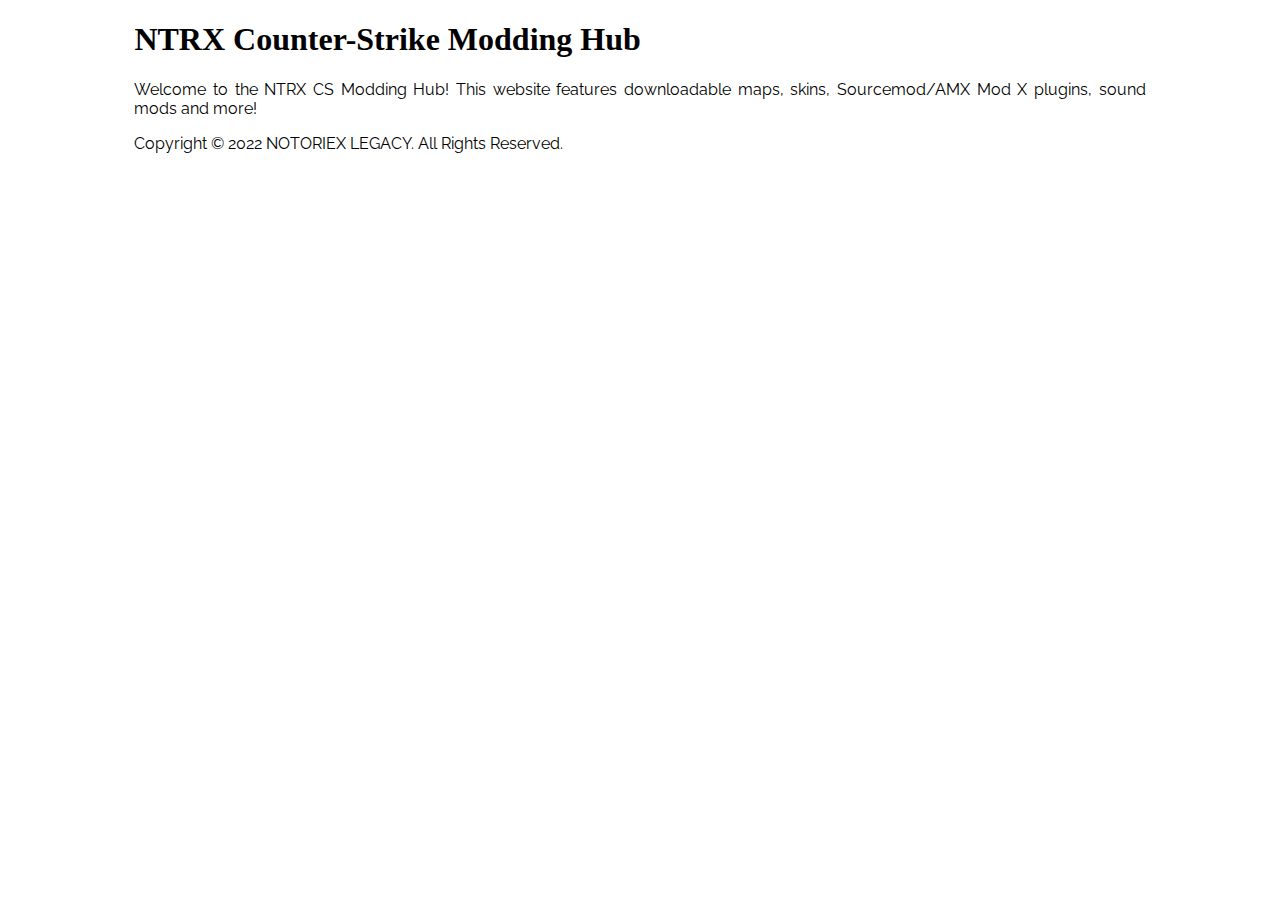
==== index.html @ 1541a9f5 "initial contribution" ====
<!DOCTYPE html>
<html lang="en">
<head>
    <meta charset="UTF-8">
    <meta http-equiv="X-UA-Compatible" content="IE=edge">
    <meta name="viewport" content="width=device-width, initial-scale=1.0">
    <link rel="stylesheet" href="styles/main-styles.css">
    <link rel="icon" href="img/game.ico">
    <meta content="NTRX Counter-Strike Modding Hub" property="og:title" />
    <meta content="The place to download custom stuff for Counter-Strike Games!" property="og:description" />
    <meta content="https://cs-modding-hub.ntrx.top/" property="og:url" />
    <meta content="img/game.ico" property="og:image" />
    <meta content="#CCFF00" data-react-helmet="true" name="theme-color" />
    <title>NTRX Counter-Strike Modding Hub</title>
</head>
<body>
    <div class = "wrapper">
        <header>
            <h1><span class = "first-word">NTRX</span> Counter-Strike Modding Hub</h1>
        </header>
        <nav>
        </nav>
        <main>
            <p>Welcome to the NTRX CS Modding Hub! This website features downloadable maps, skins, Sourcemod/AMX Mod X plugins, sound mods and more!</p>
        </main>
        <footer>
            <p>Copyright &copy; 2022 NOTORIEX LEGACY. All Rights Reserved.</p>
        </footer>
    </div>
</body>
</html>
---- styles/main-styles.css ----
@import url('https://fonts.googleapis.com/css2?family=Raleway:wght@500&display=swap');

.wrapper{
    margin: auto;
    max-width: 80%;
}

/* TABLE */
table {
    border-collapse: collapse;
    width: 100%;
}
table th, table td{
    border: 1px solid black;
    padding: 15px;
    text-align: center;
}

/* table td:nth-of-type(2n){
    text-align: justify;
} */

p {
    font-family: 'Raleway';
    text-align: justify;
}

body{
    background-image: url('img/de_aztec.jpg');
    height: 100%;
    background-position: center;
    background-repeat: no-repeat;
    background-size: cover;
}

/* Desktop Layout */
@media only screen and (min-width: 768px){

}
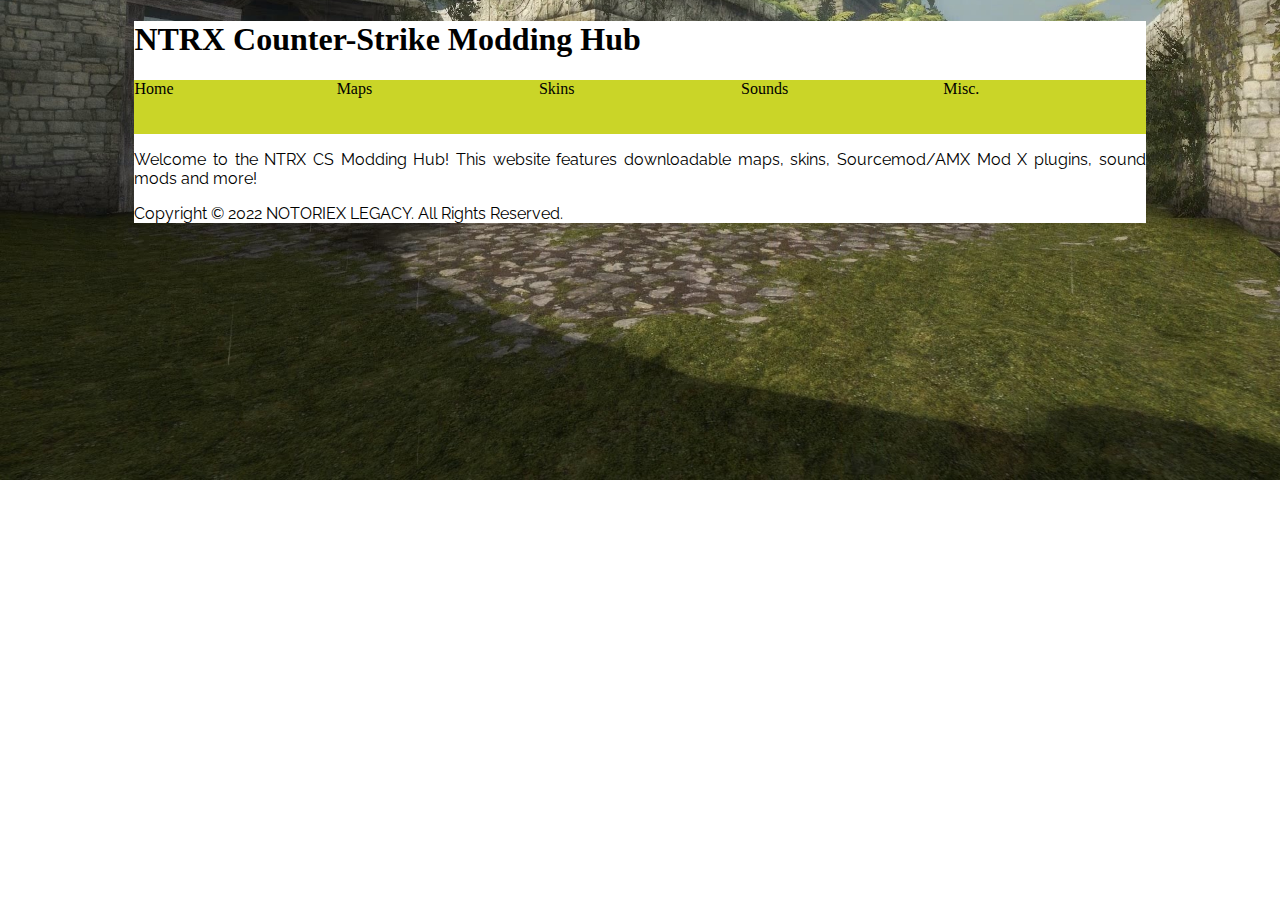
==== commit c21dab41: "barely crafted nav together, fixed background image" ====
--- a/index.html
+++ b/index.html
@@ -19,6 +19,25 @@
             <h1><span class = "first-word">NTRX</span> Counter-Strike Modding Hub</h1>
         </header>
         <nav>
+            <ul>
+                <li><a href = "index.html">Home</a></li>
+                <li><a href = "subpages/maps.html">Maps</a></li>
+                <li>Skins
+                    <ul>
+                        <li><a href = "subpages/weapons.html">Weapons</a></li>
+                        <li><a href = "subpages/envtextures.html">Environment Textures</a></li>
+                    </ul>
+                </li>
+                <li><a href = "subpages/sounds.html">Sounds</a></li>
+                <li>Misc.
+                    <ul>
+                        <li><a href = "subpages/plugins.html">Plugins</a></li>
+                        <li><a href = "subpages/submitmod.html">Submit Mod</a></li>
+                        <li><a href = "subpages/reviews.html">Reviews</a></li>
+                        <li><a href = "subpages/tools.html">Tools</a></li>
+                    </ul>
+                </li>
+            </ul>
         </nav>
         <main>
             <p>Welcome to the NTRX CS Modding Hub! This website features downloadable maps, skins, Sourcemod/AMX Mod X plugins, sound mods and more!</p>
--- a/styles/main-styles.css
+++ b/styles/main-styles.css
@@ -1,8 +1,17 @@
 @import url('https://fonts.googleapis.com/css2?family=Raleway:wght@500&display=swap');
+
+body{
+    background-image: url('../img/de_aztec.jpg');
+    height: 100%;
+    background-position: center;
+    background-repeat: no-repeat;
+    background-size: cover;
+}
 
 .wrapper{
     margin: auto;
-    max-width: 80%;
+    width: 80%;
+    background-color: white;
 }
 
 /* TABLE */
@@ -25,15 +34,36 @@
     text-align: justify;
 }
 
-body{
-    background-image: url('img/de_aztec.jpg');
-    height: 100%;
-    background-position: center;
-    background-repeat: no-repeat;
-    background-size: cover;
+nav ul{
+    padding: 0; /* https://stackoverflow.com/questions/9620594/removing-ul-indentation-with-css */
 }
 
+nav {
+    background-color: #CAD528;
+}
+
+nav a{
+    color: black;
+    text-decoration: none;
+}
+
+nav a:hover{
+    color:rgb(131, 131, 131);
+    text-decoration: underline;
+}
+
+nav ul{
+    display: grid;
+    grid-template-columns: repeat(5, 1fr);
+}
+nav ul li{
+    list-style-type: none;
+}
+
+nav ul li ul{
+    visibility: hidden;
+}
 /* Desktop Layout */
-@media only screen and (min-width: 768px){
+/* @media only screen and (min-width: 768px){
 
-}+} */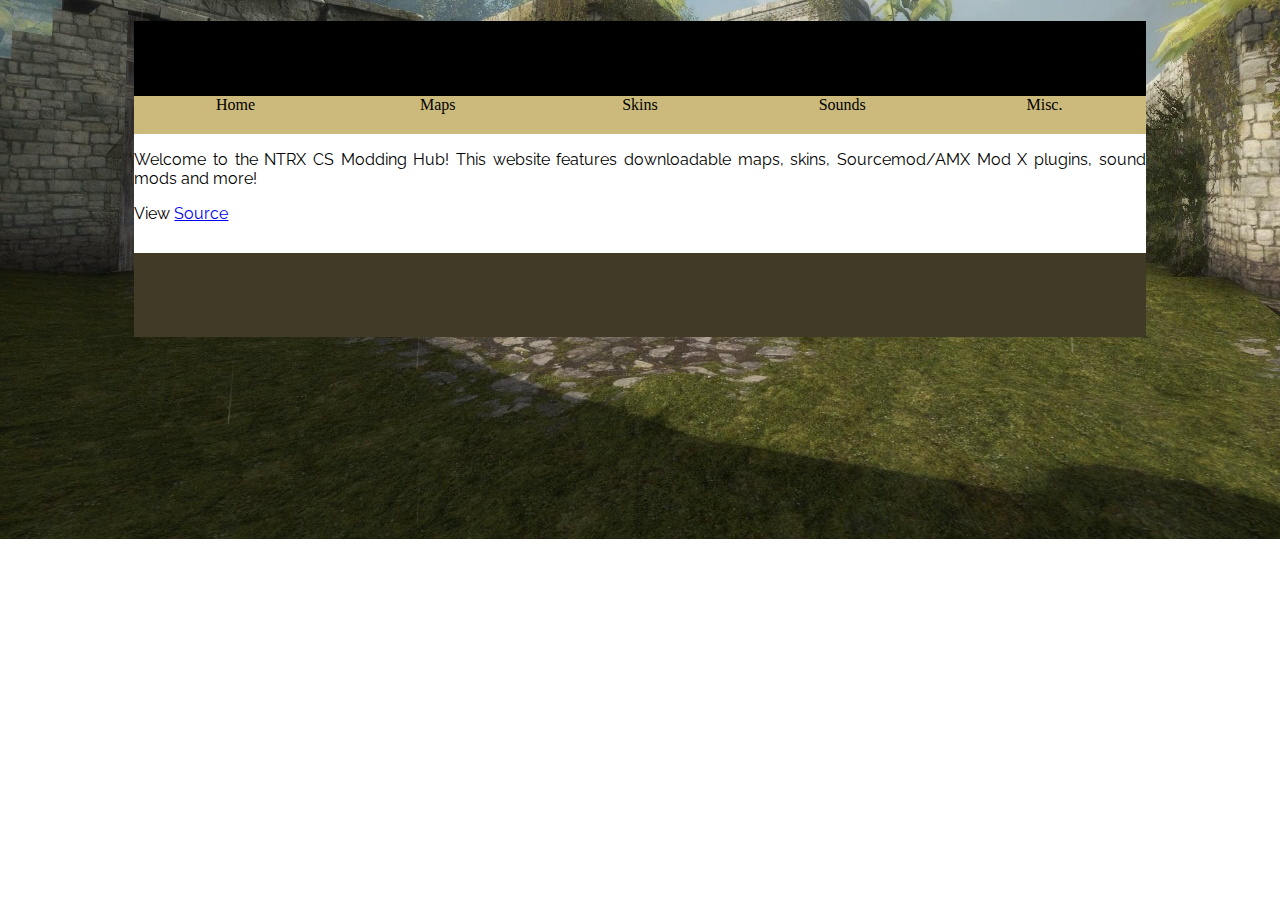
==== commit b4a5577d: "Reused style assets from Trackmania Hub" ====
--- a/index.html
+++ b/index.html
@@ -23,24 +23,25 @@
                 <li><a href = "index.html">Home</a></li>
                 <li><a href = "subpages/maps.html">Maps</a></li>
                 <li>Skins
-                    <ul>
+                    <!-- <ul>
                         <li><a href = "subpages/weapons.html">Weapons</a></li>
                         <li><a href = "subpages/envtextures.html">Environment Textures</a></li>
-                    </ul>
+                    </ul> -->
                 </li>
                 <li><a href = "subpages/sounds.html">Sounds</a></li>
                 <li>Misc.
-                    <ul>
+                    <!-- <ul>
                         <li><a href = "subpages/plugins.html">Plugins</a></li>
                         <li><a href = "subpages/submitmod.html">Submit Mod</a></li>
                         <li><a href = "subpages/reviews.html">Reviews</a></li>
                         <li><a href = "subpages/tools.html">Tools</a></li>
-                    </ul>
+                    </ul> -->
                 </li>
             </ul>
         </nav>
         <main>
             <p>Welcome to the NTRX CS Modding Hub! This website features downloadable maps, skins, Sourcemod/AMX Mod X plugins, sound mods and more!</p>
+            <p>View <a href = "subpages/sources.html">Source</a></p>
         </main>
         <footer>
             <p>Copyright &copy; 2022 NOTORIEX LEGACY. All Rights Reserved.</p>
--- a/styles/main-styles.css
+++ b/styles/main-styles.css
@@ -1,4 +1,5 @@
 @import url('https://fonts.googleapis.com/css2?family=Raleway:wght@500&display=swap');
+@import url('https://fonts.googleapis.com/css2?family=Montserrat:wght@700&display=swap');
 
 body{
     background-image: url('../img/de_aztec.jpg');
@@ -12,6 +13,7 @@
     margin: auto;
     width: 80%;
     background-color: white;
+    margin-bottom: 20px;
 }
 
 /* TABLE */
@@ -39,7 +41,7 @@
 }
 
 nav {
-    background-color: #CAD528;
+    background-color: #CCBA7C;
 }
 
 nav a{
@@ -52,18 +54,109 @@
     text-decoration: underline;
 }
 
-nav ul{
-    display: grid;
-    grid-template-columns: repeat(5, 1fr);
-}
-nav ul li{
-    list-style-type: none;
+header{
+    text-align: center;
+    /* font-family: 'Montserrat'; */
+    /* width: 30%;
+    margin-left: 150px; */
+    color: #006dfc;
+    background-color: black;
+    padding-bottom: 20px;
+    margin-bottom: -20px;
+    /* font-size: 16px; */
 }
 
-nav ul li ul{
-    visibility: hidden;
+.first-word{
+    color: white;
+    font-size: 23px;
+    animation-name: first-word-move;
+    animation-duration: 1.5s;
+    animation-fill-mode: forwards;
+    /* animation-delay: .5s; */
+    position: relative;
+    top: -4000px;
 }
+
+@keyframes first-word-move{
+    0%{
+        opacity: 0;
+        top: -4000px;
+    }
+    100%{
+        opacity: 1;
+        top: 0px;
+    }
+}
+
+footer{
+    background-color: #413A27;
+    /* width: 83%;
+    margin: auto; */
+    /* max-width: auto; */
+    margin-top: 30px;
+}
+
+footer p{
+    padding: 30px;
+    text-align: center;
+    font-family: 'Montserrat';
+    color: white;
+    font-size: 20px;
+    font-weight: bold;
+
+    /* ANIMATION */
+    animation-name: footer-up;
+    animation-duration: 1s;
+    animation-fill-mode: forwards;
+    animation-delay: 2s;
+    position: relative;
+    bottom: -500px;
+}
+
+@keyframes footer-up{
+    0%{
+        bottom: -500px;
+    }
+    100%{
+        bottom: 0px;
+    }
+}
+
+header h1{
+    /* ANIMATION */
+    animation-name: header-move;
+    animation-duration: 1s;
+    animation-fill-mode: forwards;
+    position: relative;
+    right: -4000px;
+}
+
+@keyframes header-move{
+    0%{
+        opacity: 0;
+        font-size: 16px;
+        right: -4000px;
+    }
+    100%{
+        opacity: 1;
+        font-size: 32px;
+        right: 0px;
+    }
+}
+
 /* Desktop Layout */
-/* @media only screen and (min-width: 768px){
-
-} */+@media only screen and (min-width: 768px){
+    nav ul{
+        display: grid;
+        grid-template-columns: repeat(5, 1fr);
+    }
+    nav ul li{
+        list-style-type: none;
+        text-align: center;
+        padding-bottom: 20px;
+    }
+    
+    /* nav ul li ul{
+        visibility: hidden;
+    } */
+}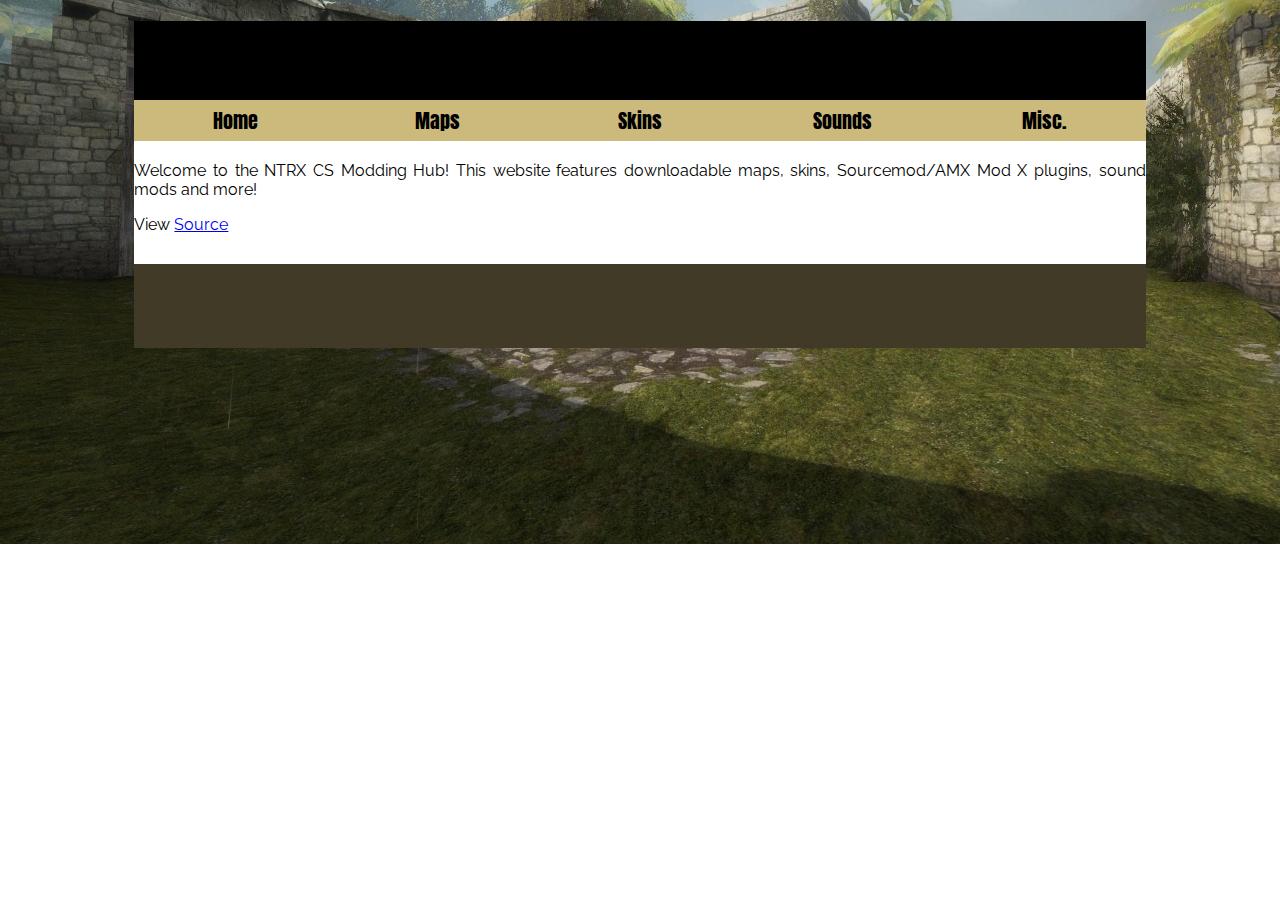
==== commit e397ad07: "fixed embed image" ====
--- a/index.html
+++ b/index.html
@@ -9,7 +9,7 @@
     <meta content="NTRX Counter-Strike Modding Hub" property="og:title" />
     <meta content="The place to download custom stuff for Counter-Strike Games!" property="og:description" />
     <meta content="https://cs-modding-hub.ntrx.top/" property="og:url" />
-    <meta content="img/game.ico" property="og:image" />
+    <meta content="https://www.freepnglogos.com/uploads/counter-strike-png-logo/app-counter-strike-black-icons-png-logo-14.png" property="og:image" />
     <meta content="#CCFF00" data-react-helmet="true" name="theme-color" />
     <title>NTRX Counter-Strike Modding Hub</title>
 </head>
--- a/styles/main-styles.css
+++ b/styles/main-styles.css
@@ -1,5 +1,7 @@
 @import url('https://fonts.googleapis.com/css2?family=Raleway:wght@500&display=swap');
 @import url('https://fonts.googleapis.com/css2?family=Montserrat:wght@700&display=swap');
+@import url('https://fonts.googleapis.com/css2?family=Anton&display=swap');
+@import url('https://fonts.googleapis.com/css2?family=Titan+One&display=swap');
 
 body{
     background-image: url('../img/de_aztec.jpg');
@@ -42,6 +44,8 @@
 
 nav {
     background-color: #CCBA7C;
+    font-family: 'Anton';
+    font-size: 20px;
 }
 
 nav a{
@@ -64,11 +68,13 @@
     padding-bottom: 20px;
     margin-bottom: -20px;
     /* font-size: 16px; */
+    font-family: 'Titan One';
 }
 
 .first-word{
     color: white;
     font-size: 23px;
+    font-family: 'Montserrat';
     animation-name: first-word-move;
     animation-duration: 1.5s;
     animation-fill-mode: forwards;
@@ -144,19 +150,52 @@
     }
 }
 
+nav ul{
+    display: grid;
+    grid-template-rows: repeat(5, 1fr);
+}
+
+nav ul li{
+    list-style-type: none;
+    padding: 10px;
+    text-align: center;
+}
+
+table th img, table td img{
+    width: 60%;
+    height: 60%;
+}
+
 /* Desktop Layout */
 @media only screen and (min-width: 768px){
     nav ul{
         display: grid;
         grid-template-columns: repeat(5, 1fr);
+        grid-template-rows: 1fr;
     }
     nav ul li{
         list-style-type: none;
         text-align: center;
-        padding-bottom: 20px;
+        /* padding-bottom: 5px; */
+        padding: 5px;
     }
     
     /* nav ul li ul{
         visibility: hidden;
     } */
+    /* table th img, table td img{
+        width: 60%;
+        height: 60%;
+    } */
+
+    nav a{
+        transition-property: all;
+        transition-duration: 1s;
+    }
+
+    nav a:hover{
+        color:rgb(131, 131, 131);
+        text-decoration: underline;
+        font-size: 30px;
+    }
 }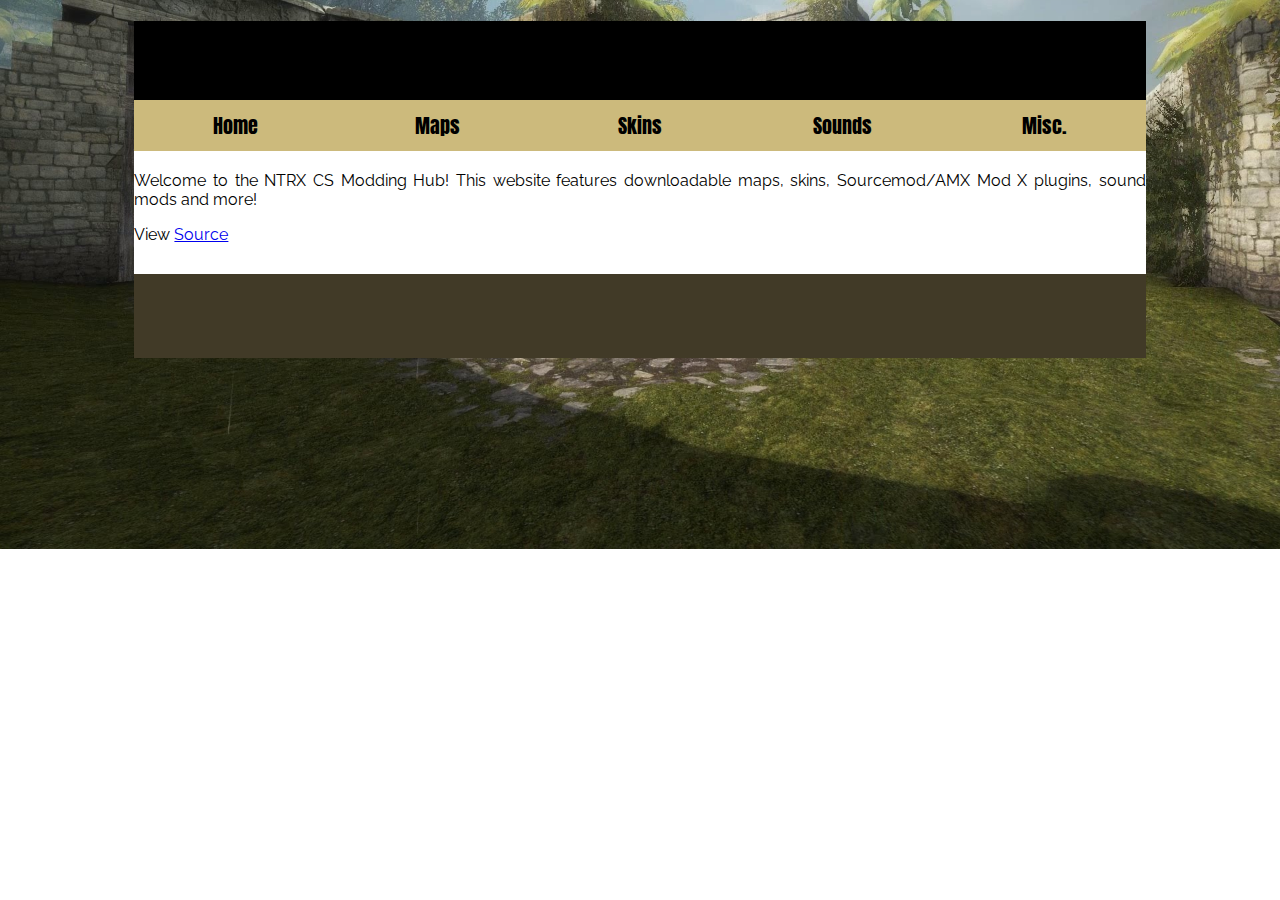
==== commit 802c81bf: "updated nav, still having troubles with the dropdown" ====
--- a/index.html
+++ b/index.html
@@ -20,22 +20,26 @@
         </header>
         <nav>
             <ul>
-                <li><a href = "index.html">Home</a></li>
-                <li><a href = "subpages/maps.html">Maps</a></li>
-                <li>Skins
-                    <!-- <ul>
-                        <li><a href = "subpages/weapons.html">Weapons</a></li>
-                        <li><a href = "subpages/envtextures.html">Environment Textures</a></li>
-                    </ul> -->
-                </li>
-                <li><a href = "subpages/sounds.html">Sounds</a></li>
+                <a href = "index.html"><li>Home</li></a>
+                <a href = "subpages/maps.html"><li>Maps</li></a>
+                <!-- <div class = "dropdown"> -->
+                    <li>Skins
+                        <!-- <div class = "dropdown-menu"> -->
+                            <ul>
+                                <li><a href = "subpages/weapons.html">Weapons</a></li>
+                                <li><a href = "subpages/envtextures.html">Environment Textures</a></li>
+                            </ul>
+                        <!-- </div> -->
+                    </li>
+                <!-- </div> -->
+                <a href = "subpages/sounds.html"><li>Sounds</li></a>
                 <li>Misc.
-                    <!-- <ul>
-                        <li><a href = "subpages/plugins.html">Plugins</a></li>
-                        <li><a href = "subpages/submitmod.html">Submit Mod</a></li>
-                        <li><a href = "subpages/reviews.html">Reviews</a></li>
-                        <li><a href = "subpages/tools.html">Tools</a></li>
-                    </ul> -->
+                    <ul>
+                        <a href = "subpages/plugins.html"><li>Plugins</li></a>
+                        <a href = "subpages/submitmod.html"><li>Submit Mod</li></a>
+                        <a href = "subpages/reviews.html"><li>Reviews</li></a>
+                        <a href = "subpages/tools.html"><li>Tools</li></a>
+                    </ul>
                 </li>
             </ul>
         </nav>
--- a/styles/main-styles.css
+++ b/styles/main-styles.css
@@ -72,7 +72,7 @@
 }
 
 .first-word{
-    color: white;
+    color: red;
     font-size: 23px;
     font-family: 'Montserrat';
     animation-name: first-word-move;
@@ -150,9 +150,12 @@
     }
 }
 
-nav ul{
-    display: grid;
-    grid-template-rows: repeat(5, 1fr);
+/* nav ul{ */
+    /* display: block; */
+    /* grid-template-rows: repeat(5, 1fr); */
+/* } */
+nav {
+    display: block;
 }
 
 nav ul li{
@@ -168,18 +171,96 @@
 
 /* Desktop Layout */
 @media only screen and (min-width: 768px){
-    nav ul{
+    nav > ul{
         display: grid;
         grid-template-columns: repeat(5, 1fr);
         grid-template-rows: 1fr;
-    }
+        /* position: relative; */
+        /* display: block; */
+    }
+    /* nav { */
+        /* text-align: center; */
+    /* } */
     nav ul li{
-        list-style-type: none;
+        /* display: inline-block; */
+        /* list-style-type: none; */
+        /* text-align: center; */
+        /* padding-bottom: 5px; */
+        /* padding: 5px 35px 5px 35px; */
+        cursor: pointer;
+        /* position: relative; */
+    }
+
+    nav ul ul{
+        display: none;
+    }
+    
+    /* nav ul li{
+        /* background-color:#DE9B35; */
+        /* width: 170px; */
+        /* text-align: center; */
+        /* float: left; */
+        /* position: relative; */
+    /* } */
+
+    nav ul li:hover > ul{
+        position: absolute;
+        display: block;
+        min-width: 200px;
+        /* position: relative; */
+        /* left: auto; */
+        /* right: auto; */
+        transform: translateX(20%);
+    }
+    /* .dropdown{
+        position: relative;
+    } */
+    /* .dropdown-menu{ */
+        /* position: absolute; */
+        /* left: 40%; */
+        /* top: calc(100% + .25rem); */
+        /* background-color: black; */
+        /* padding: .75rem; */
+        /* border-radius: .25rem; */
+        /* text-align: center; */
+        /* opacity: 0; */
+        /* display: grid;
+        grid-template-rows: auto; */
+        /* grid-template-columns: auto; */
+        /* display: none; */
+        /* transform: translateX(-50%); */
+        /* opacity: 0; */
+    /* } */
+    /* nav ul li div ul li a{
+        color: red;
         text-align: center;
-        /* padding-bottom: 5px; */
-        padding: 5px;
-    }
+    } */
+    /* ul li:hover .dropdown-menu{ */
+    /* .dropdown > .hoverlink:focus + .dropdown-menu{ */
+        /* display: block; */
+        /* opacity: 1; */
+    /* } */
     
+    /* ul li ul{ */
+        /* position: relative; */
+        /* background-color: rgb(255, 183, 0); */
+        /* margin-left: 200px; */
+        /* right: 50%; */
+        /* margin-top: 1rem; */
+        /* right: 0; */
+        /* left: 50%; */
+        /* right: auto; */
+    /* } */
+    nav ul li ul li{
+        text-align: center;
+    }
+    
+    /* .hover:hover{
+        opacity: 1;
+    }
+    .hover{
+        position: absolute;
+    } */
     /* nav ul li ul{
         visibility: hidden;
     } */
@@ -188,14 +269,24 @@
         height: 60%;
     } */
 
-    nav a{
+    /* nav{
         transition-property: all;
         transition-duration: 1s;
+    } */
+
+    nav ul li ul{
+        background-color: #DE9B35;
     }
 
     nav a:hover{
-        color:rgb(131, 131, 131);
-        text-decoration: underline;
-        font-size: 30px;
+        color: black;
+        text-decoration: none;
+    }
+    nav li:hover{
+        /* color:rgb(131, 131, 131); */
+        /* text-decoration: underline; */
+        /* font-size: 30px; */
+        background-color: rgb(131, 131, 131);
+        /* opacity: .8; */
     }
 }